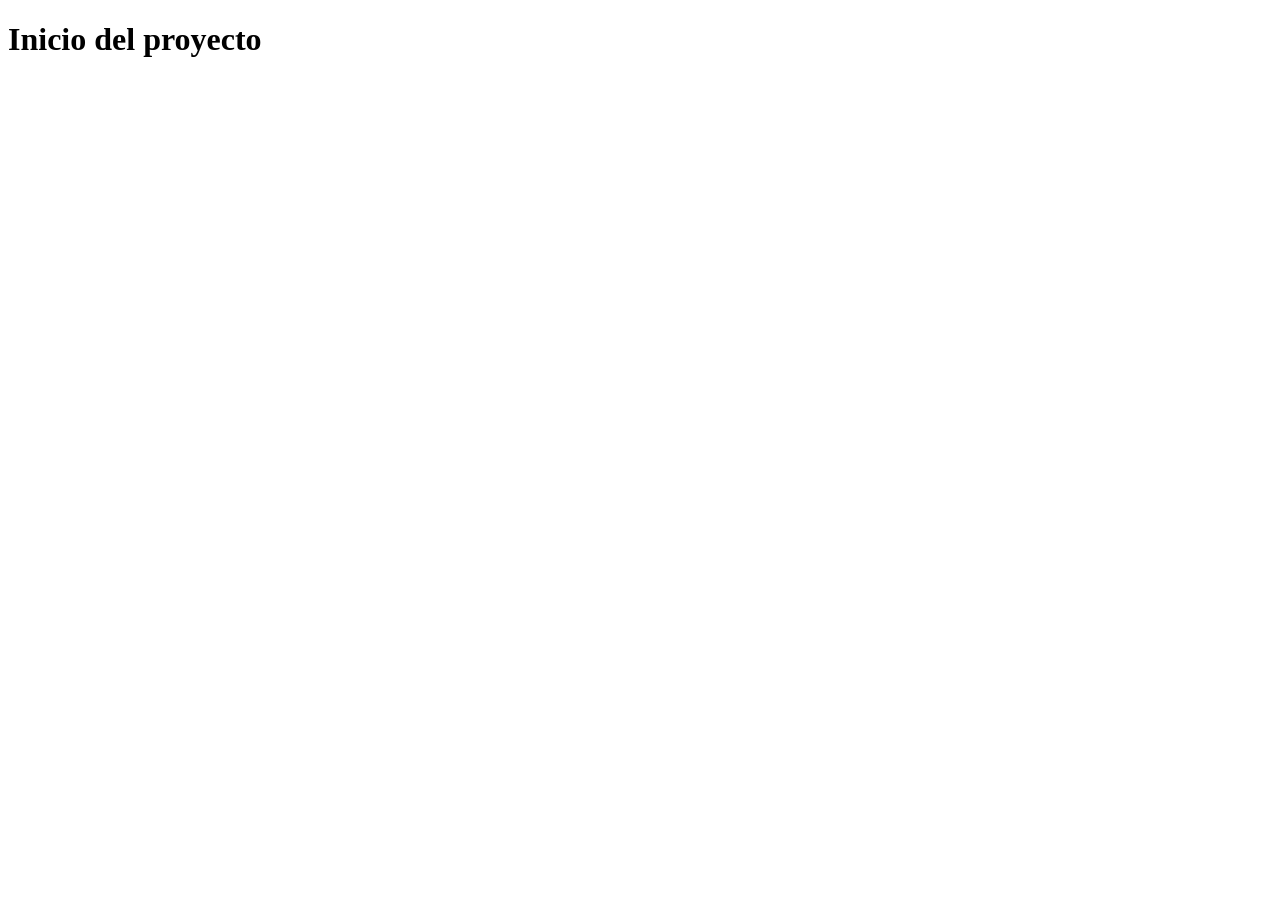
==== semana-3/index.html @ 94bc4323 "s3:acrostico inicio del proyecto" ====
<!DOCTYPE html>
<html lang="en">
<head>
    <meta charset="UTF-8">
    <meta http-equiv="X-UA-Compatible" content="IE=edge">
    <meta name="viewport" content="width=device-width, initial-scale=1.0">
    <title>Acrostico Neon</title>
</head>
<body>
    
    <h1>Inicio del proyecto</h1>

</body>
</html>
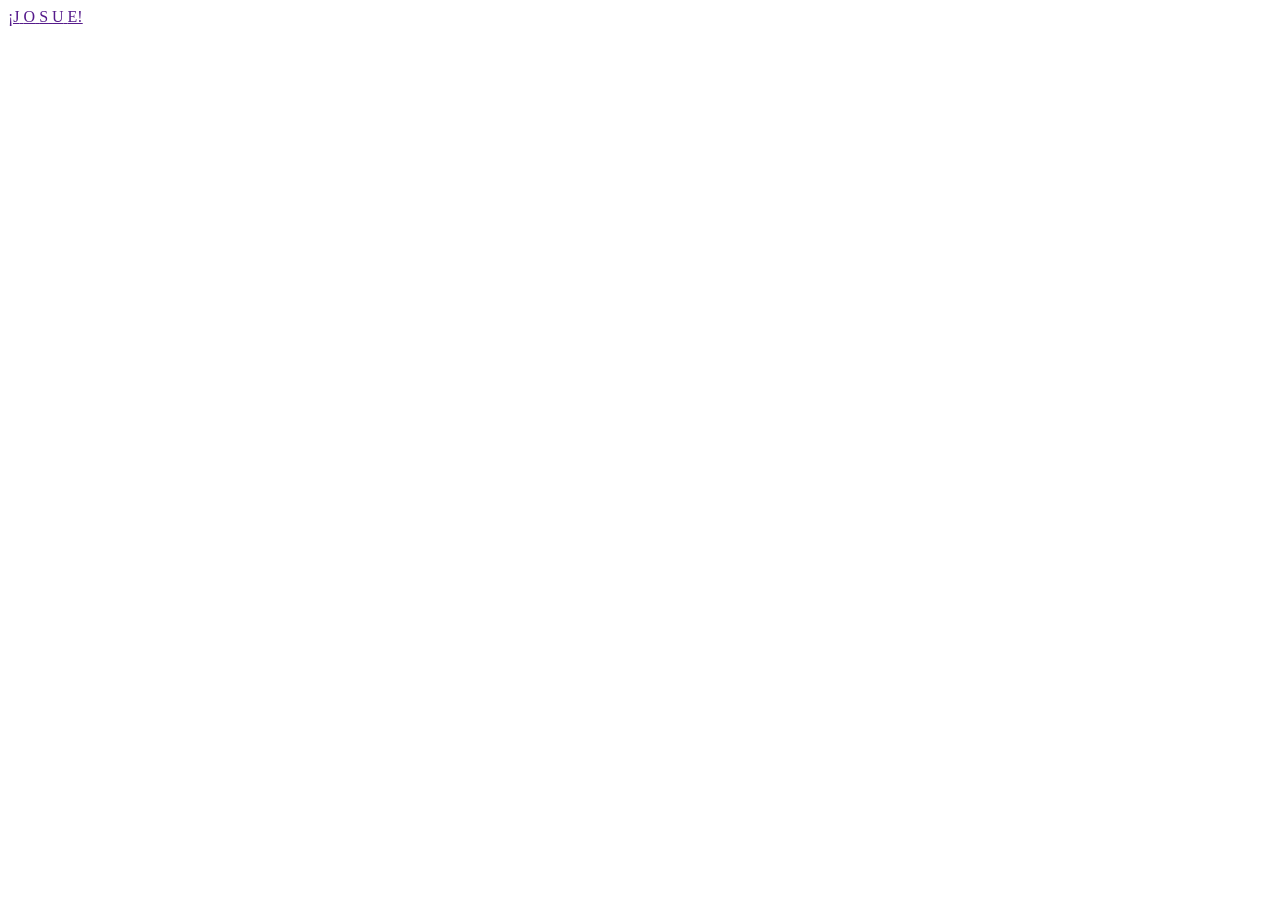
==== commit fdfeca54: "s3:add  portad al acrostico" ====
--- a/semana-3/index.html
+++ b/semana-3/index.html
@@ -8,7 +8,17 @@
 </head>
 <body>
     
-    <h1>Inicio del proyecto</h1>
+   <main class="main">
+       <section class="cover">
+           <a class="cover__name" href="">
+               <span class="cover__name-letter" style="--letter: '¡J'">¡J</span>
+               <span class="cover__name-letter" style="--letter: '¡O'">O</span>
+               <span class="cover__name-letter" style="--letter: '¡S'">S</span>
+               <span class="cover__name-letter" style="--letter: '¡U'">U</span>
+               <span class="cover__name-letter" style="--letter: '¡E'">E!</span>
+           </a>
+       </section>
+   </main>
 
 </body>
 </html>
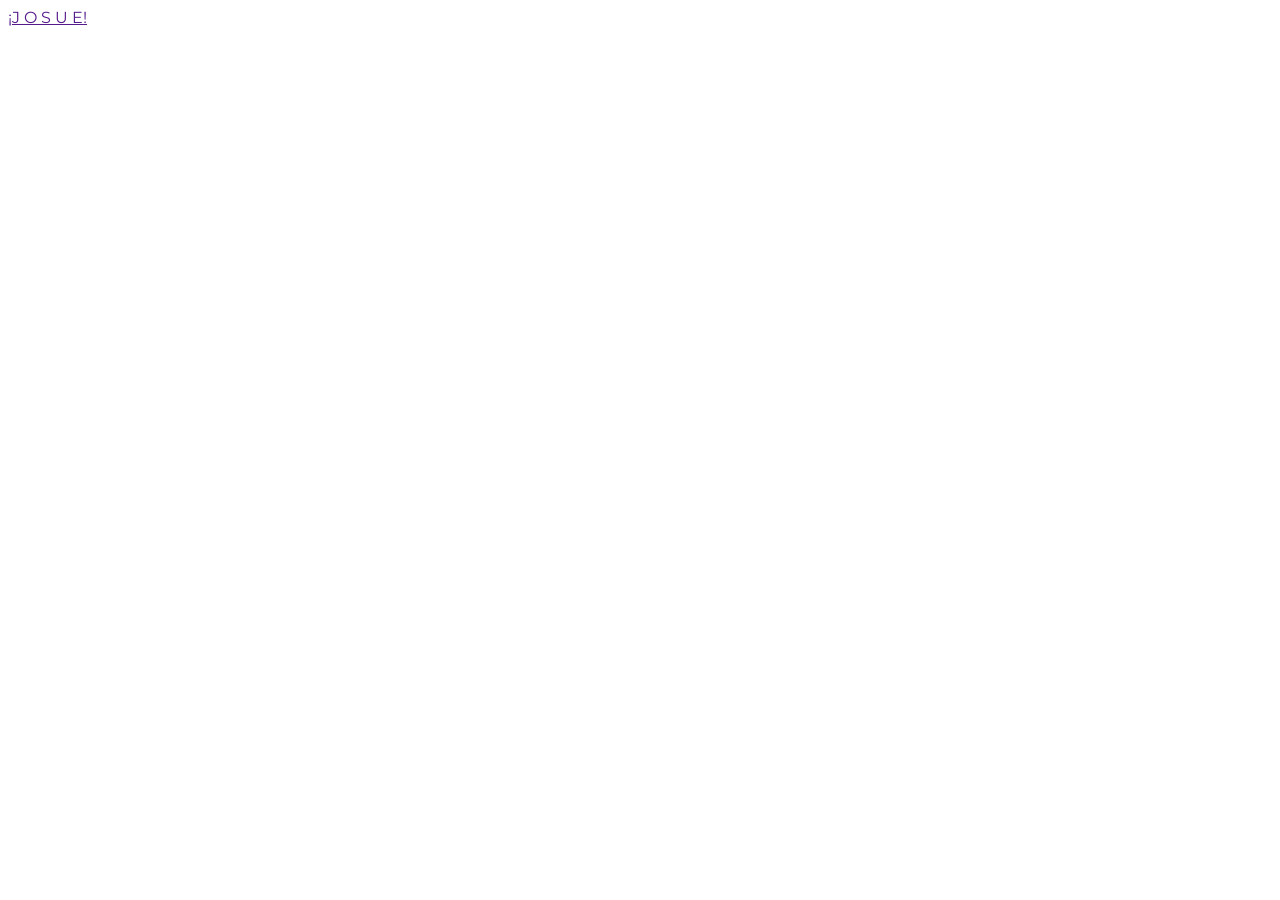
==== commit 3061d9ab: "add animate css  en la seccion perfil de web personal" ====
--- a/semana-3/index.html
+++ b/semana-3/index.html
@@ -4,9 +4,15 @@
     <meta charset="UTF-8">
     <meta http-equiv="X-UA-Compatible" content="IE=edge">
     <meta name="viewport" content="width=device-width, initial-scale=1.0">
+    <link rel="preconnect" href="https://fonts.googleapis.com">
+    <link rel="preconnect" href="https://fonts.gstatic.com" crossorigin>
+    <link href="https://fonts.googleapis.com/css2?family=Montserrat:ital,wght@0,200;0,300;0,400;0,500;0,600;0,700;0,800;0,900;1,200;1,300&display=swap" rel="stylesheet">
+    <link rel="stylesheet" href="https://necolas.github.io/normalize.css/8.0.1/normalize.css ">
+    <link rel="stylesheet" href="./css/index.css">
+    
     <title>Acrostico Neon</title>
 </head>
-<body>
+<body class="body">
     
    <main class="main">
        <section class="cover">
--- a/semana-3/css/index.css
+++ b/semana-3/css/index.css
@@ -0,0 +1,4 @@
+.body{
+    font-family: 'Montserrat', sans-serif;
+   
+}
